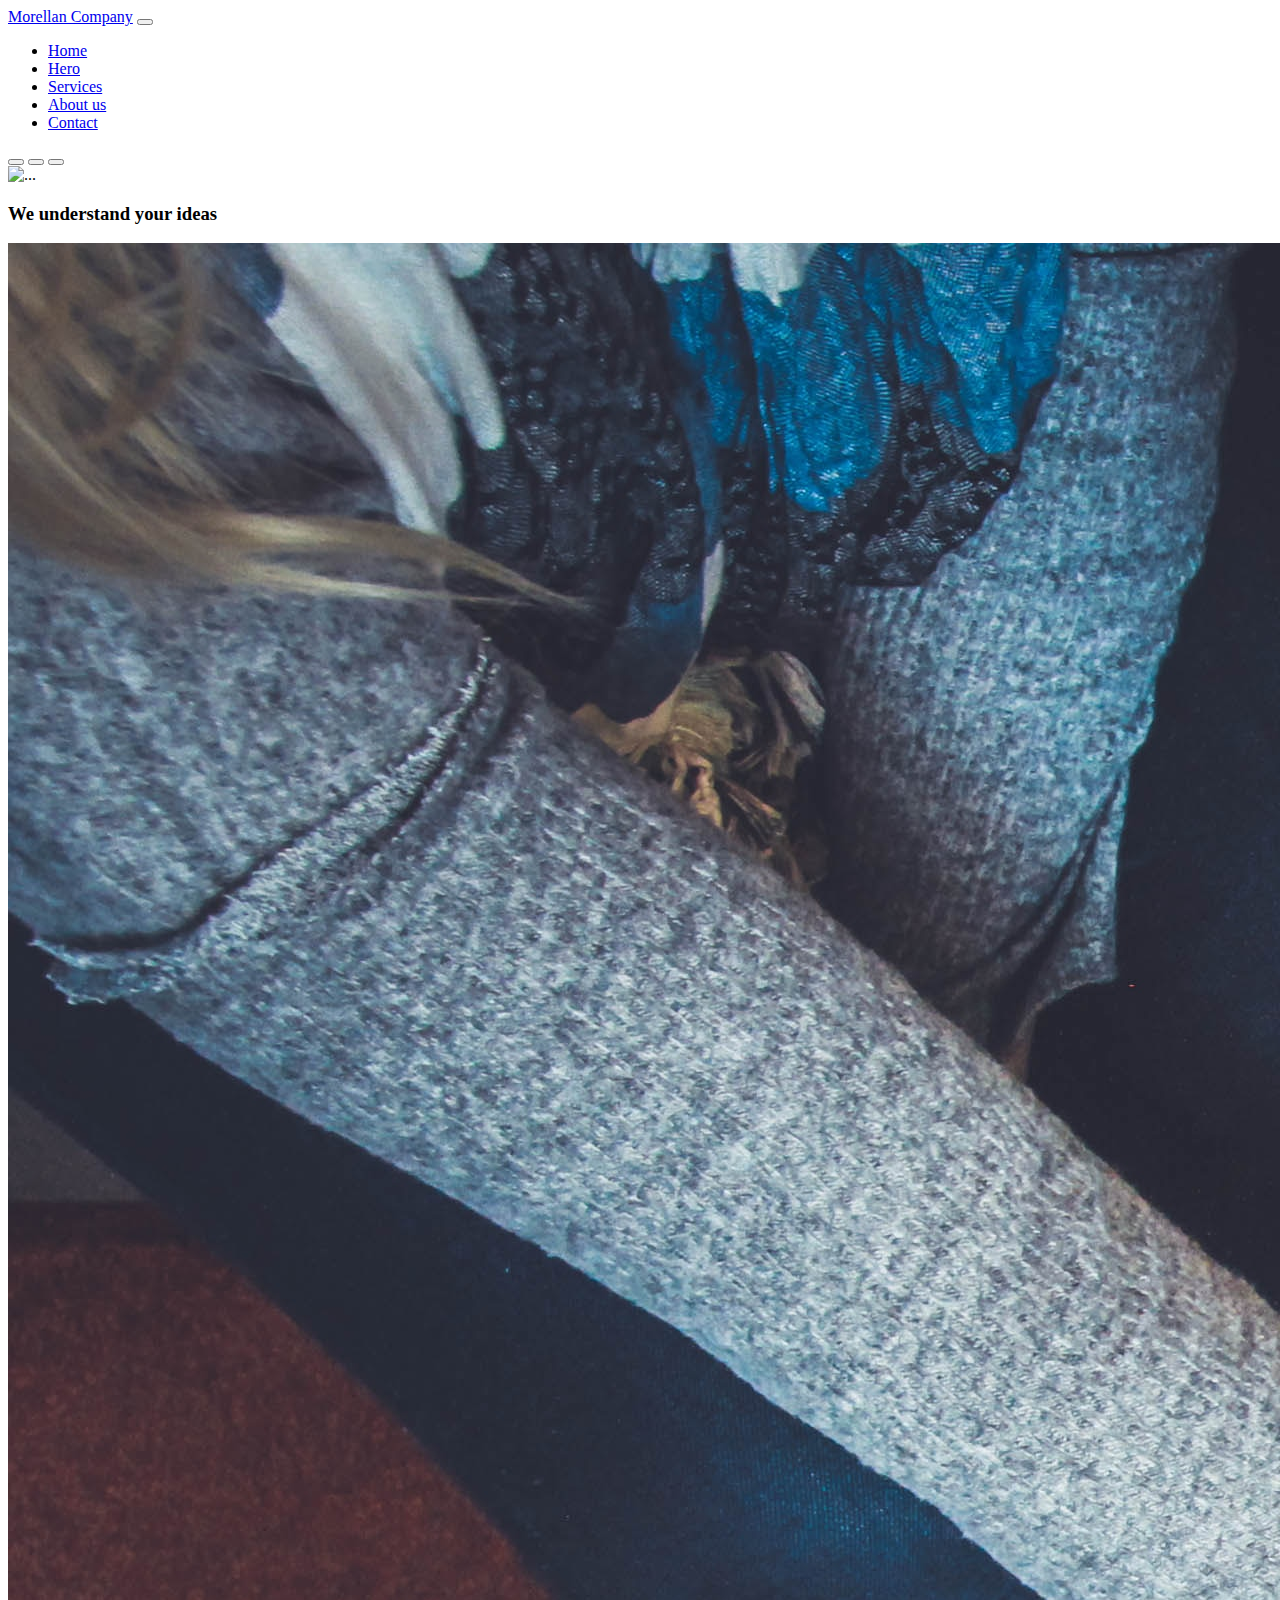
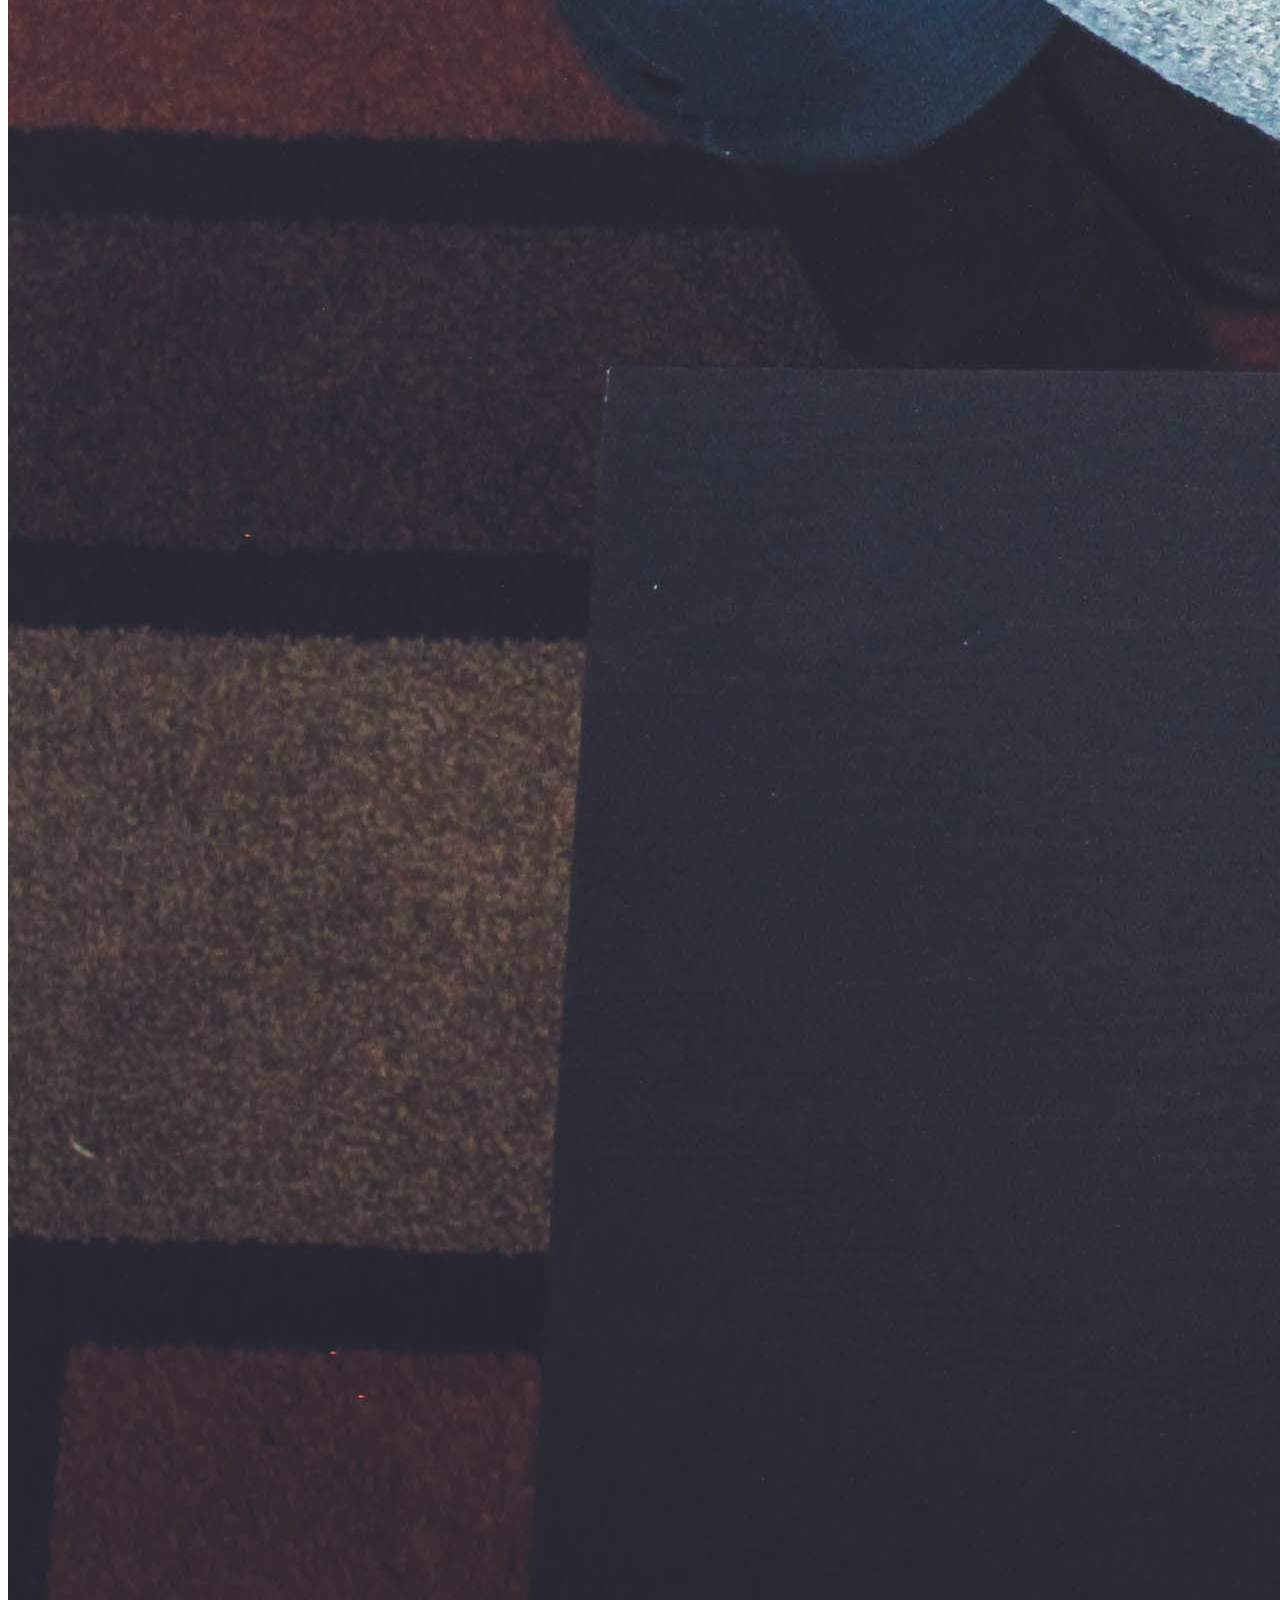
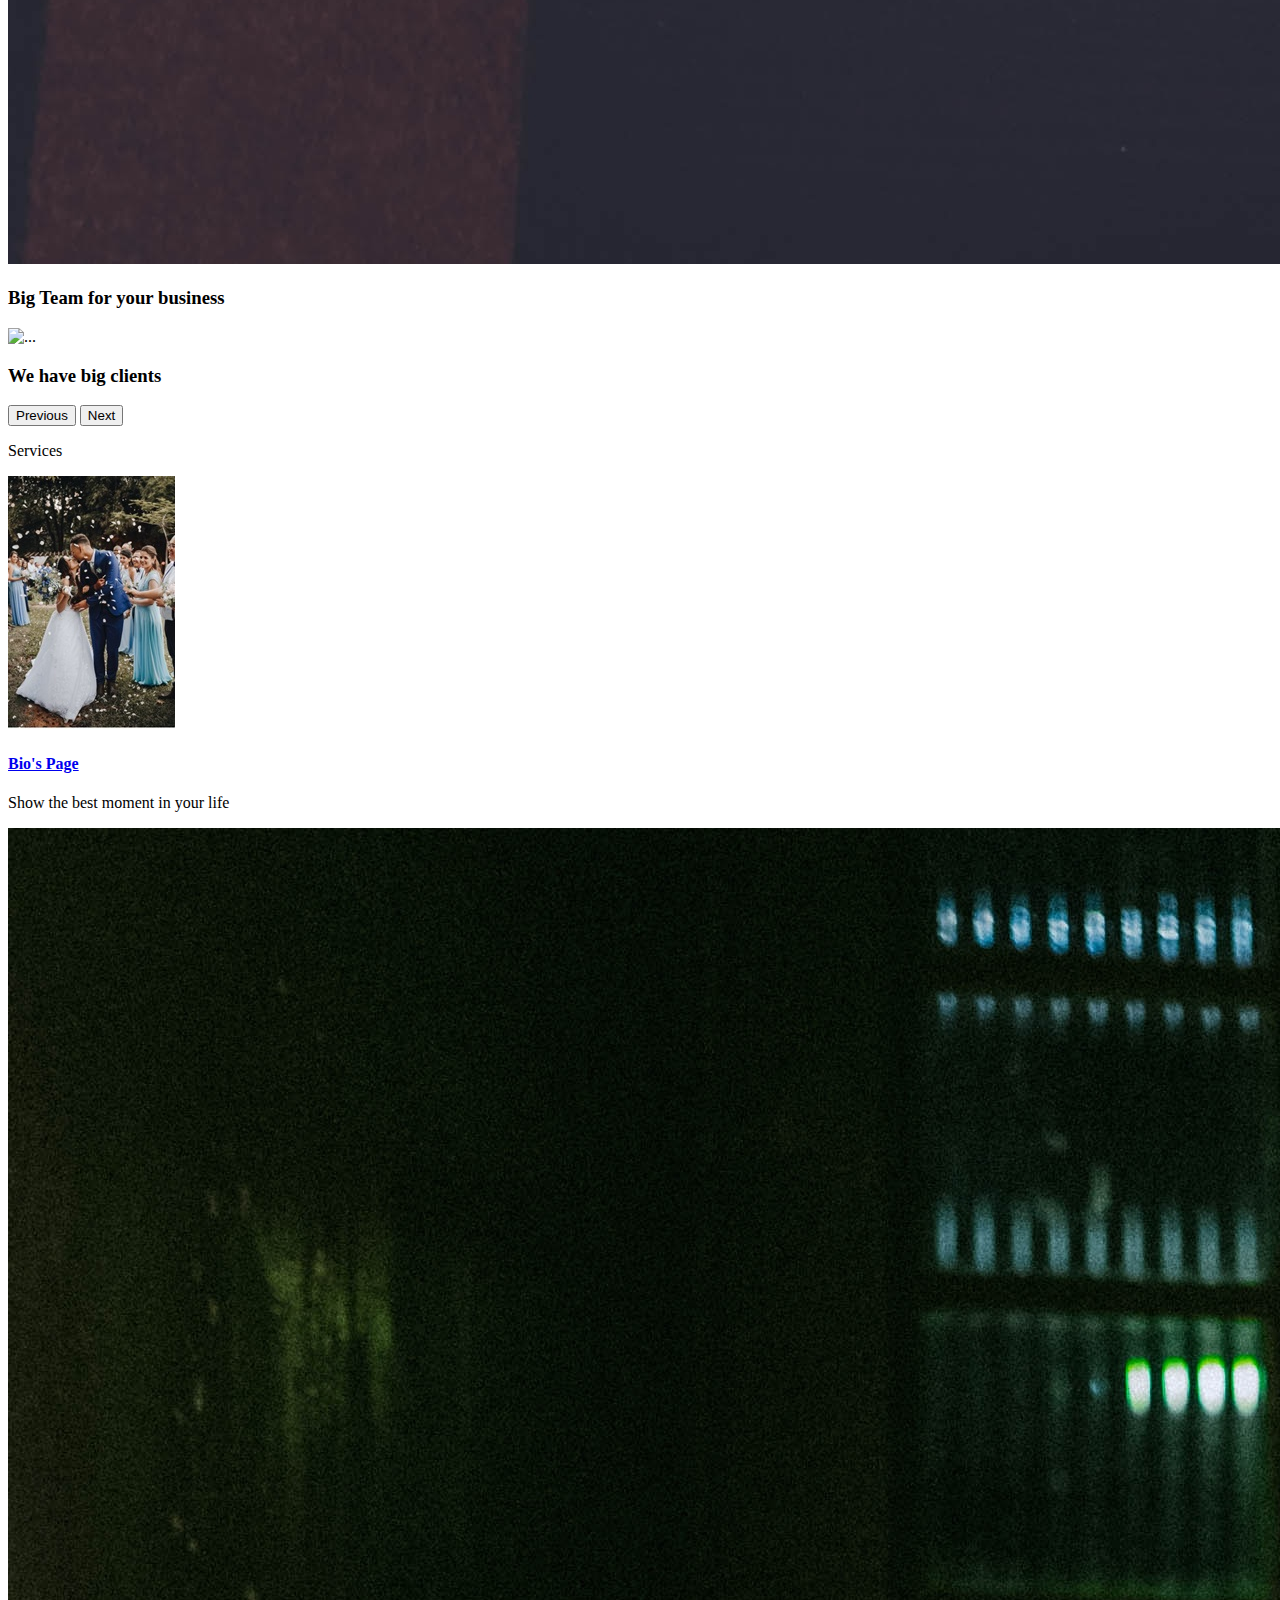
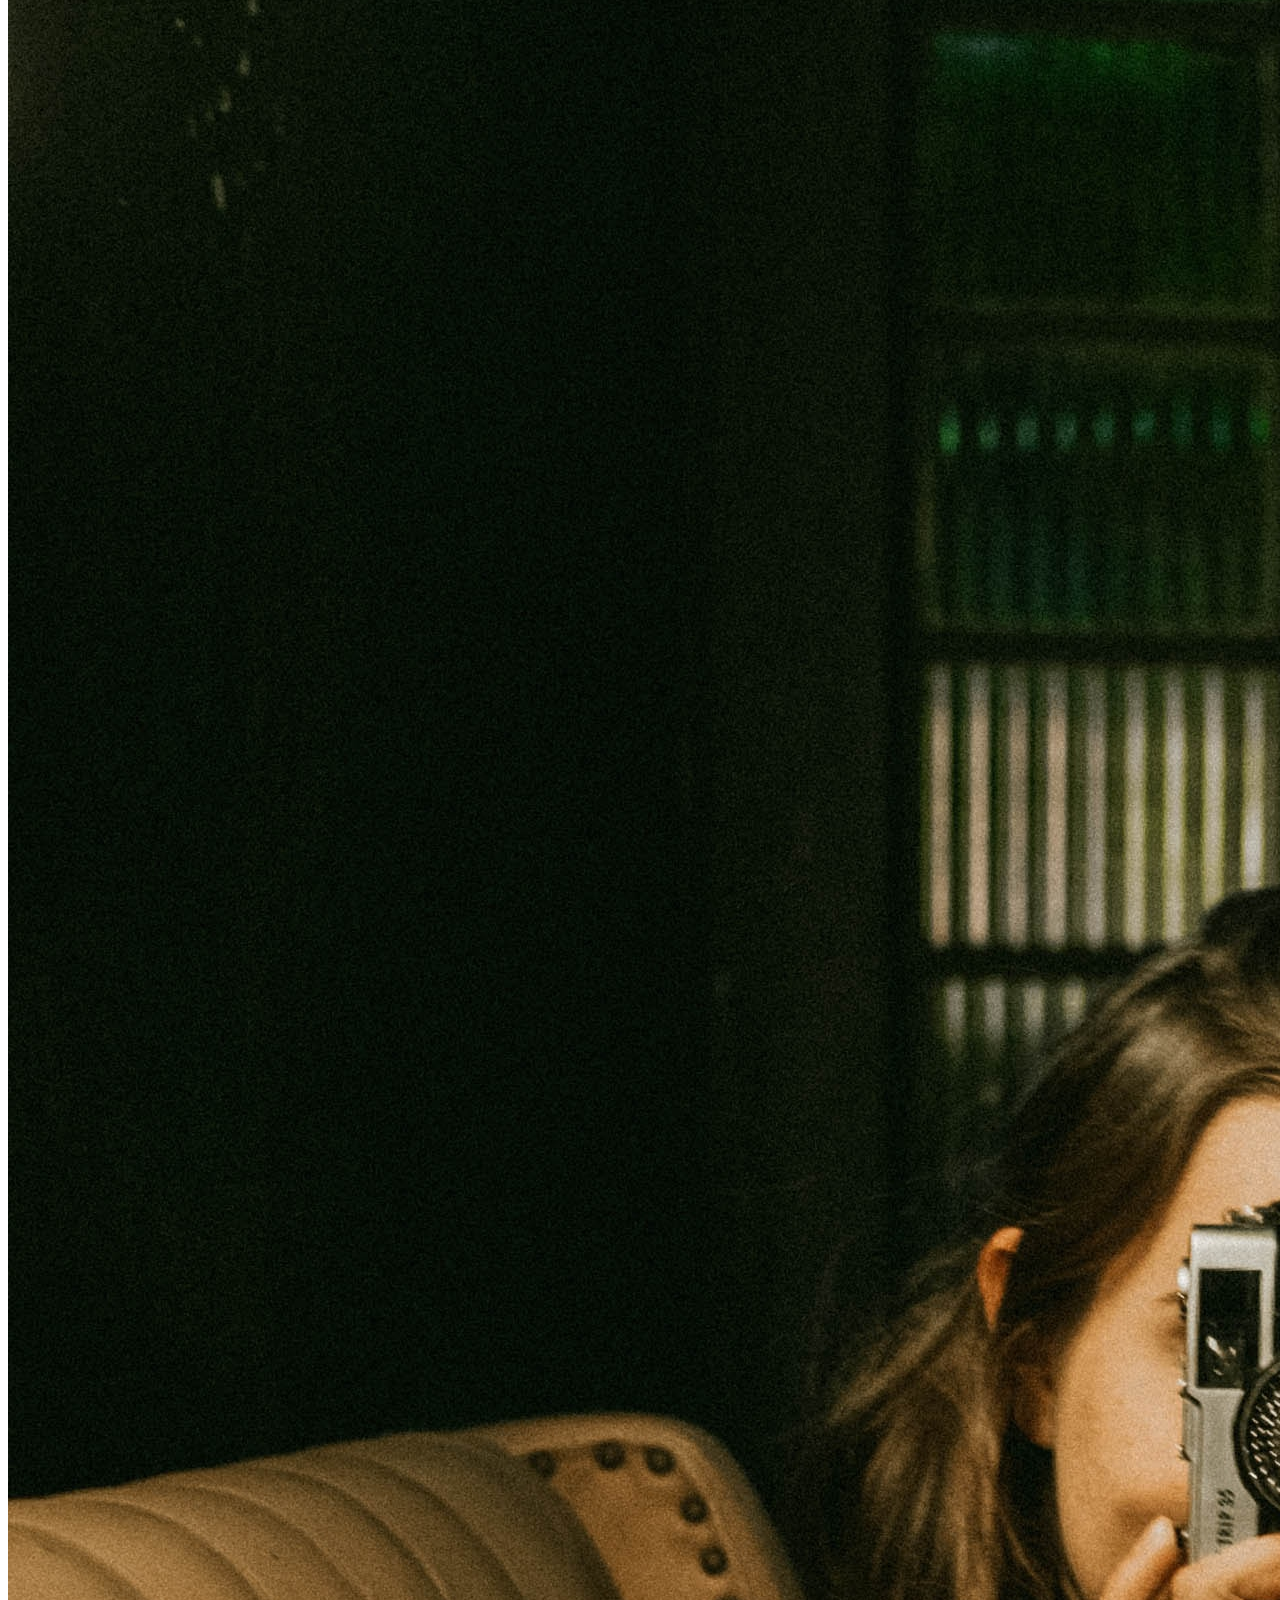
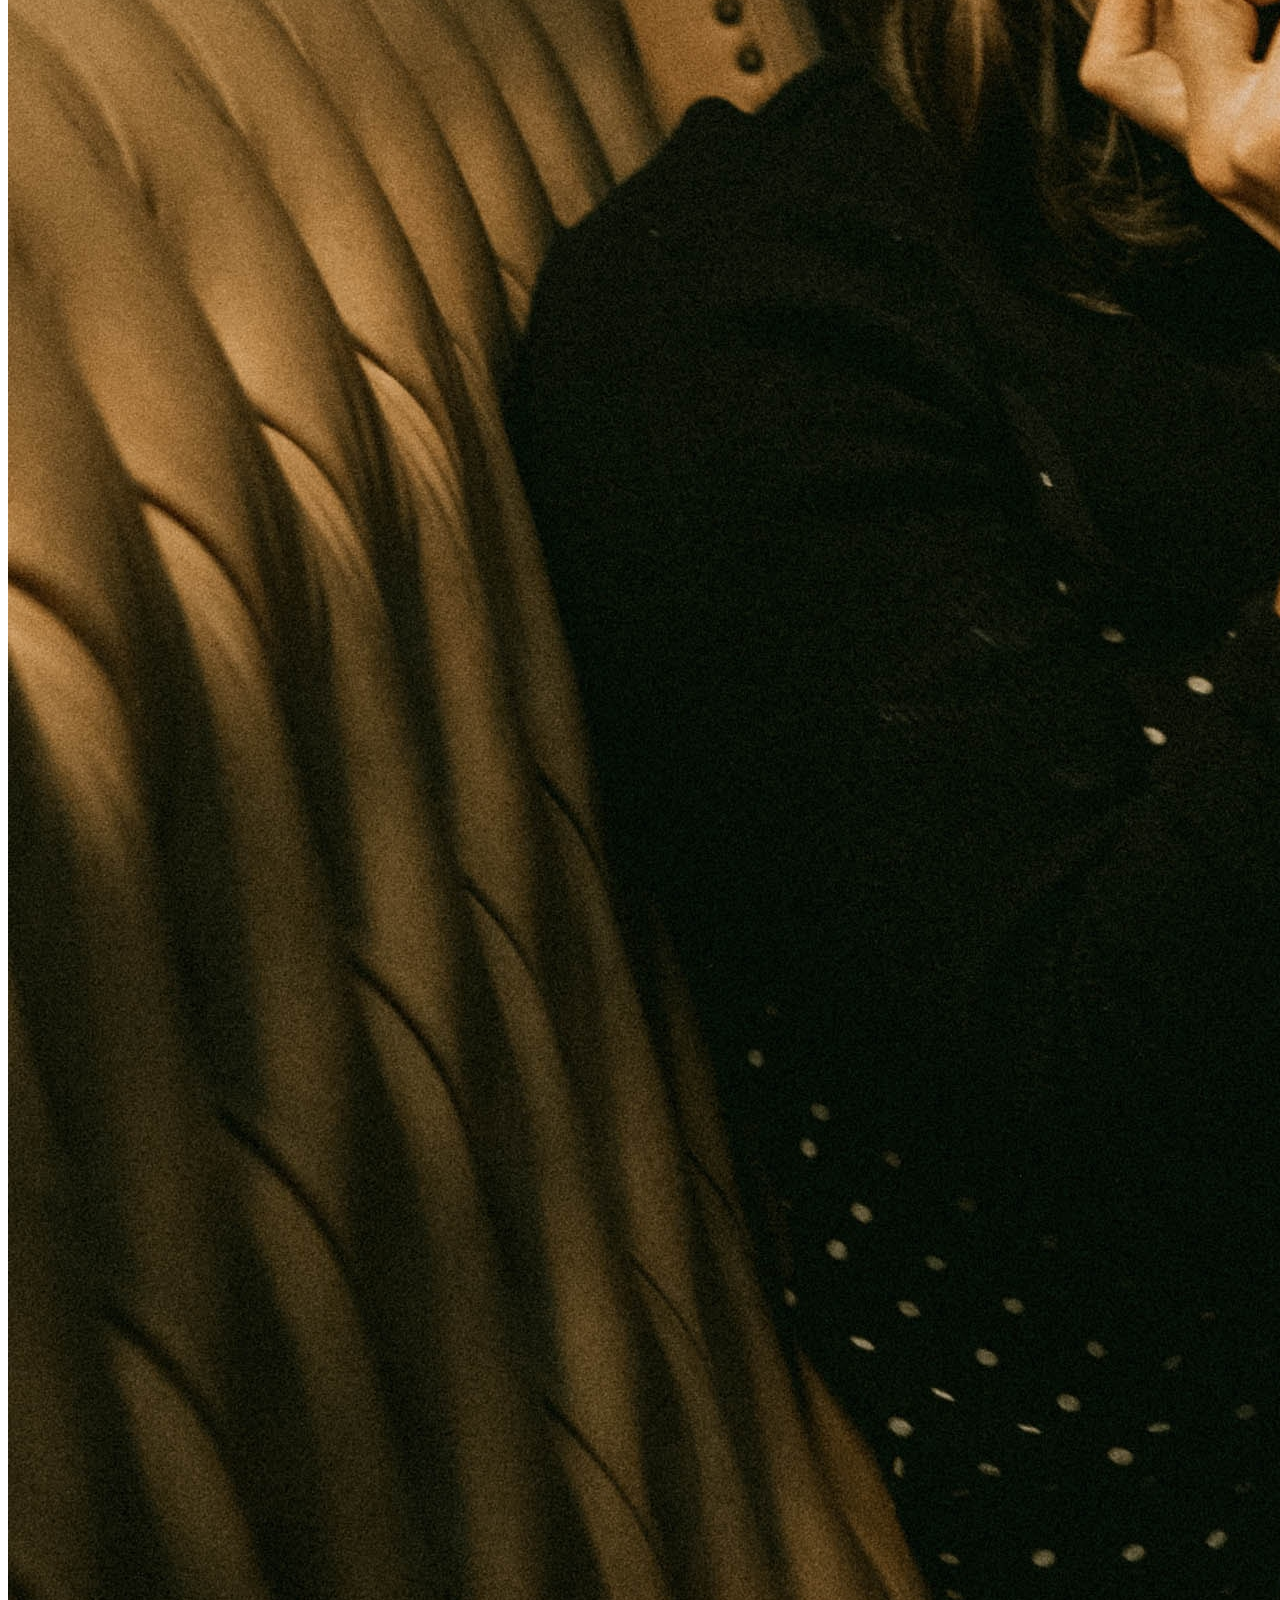
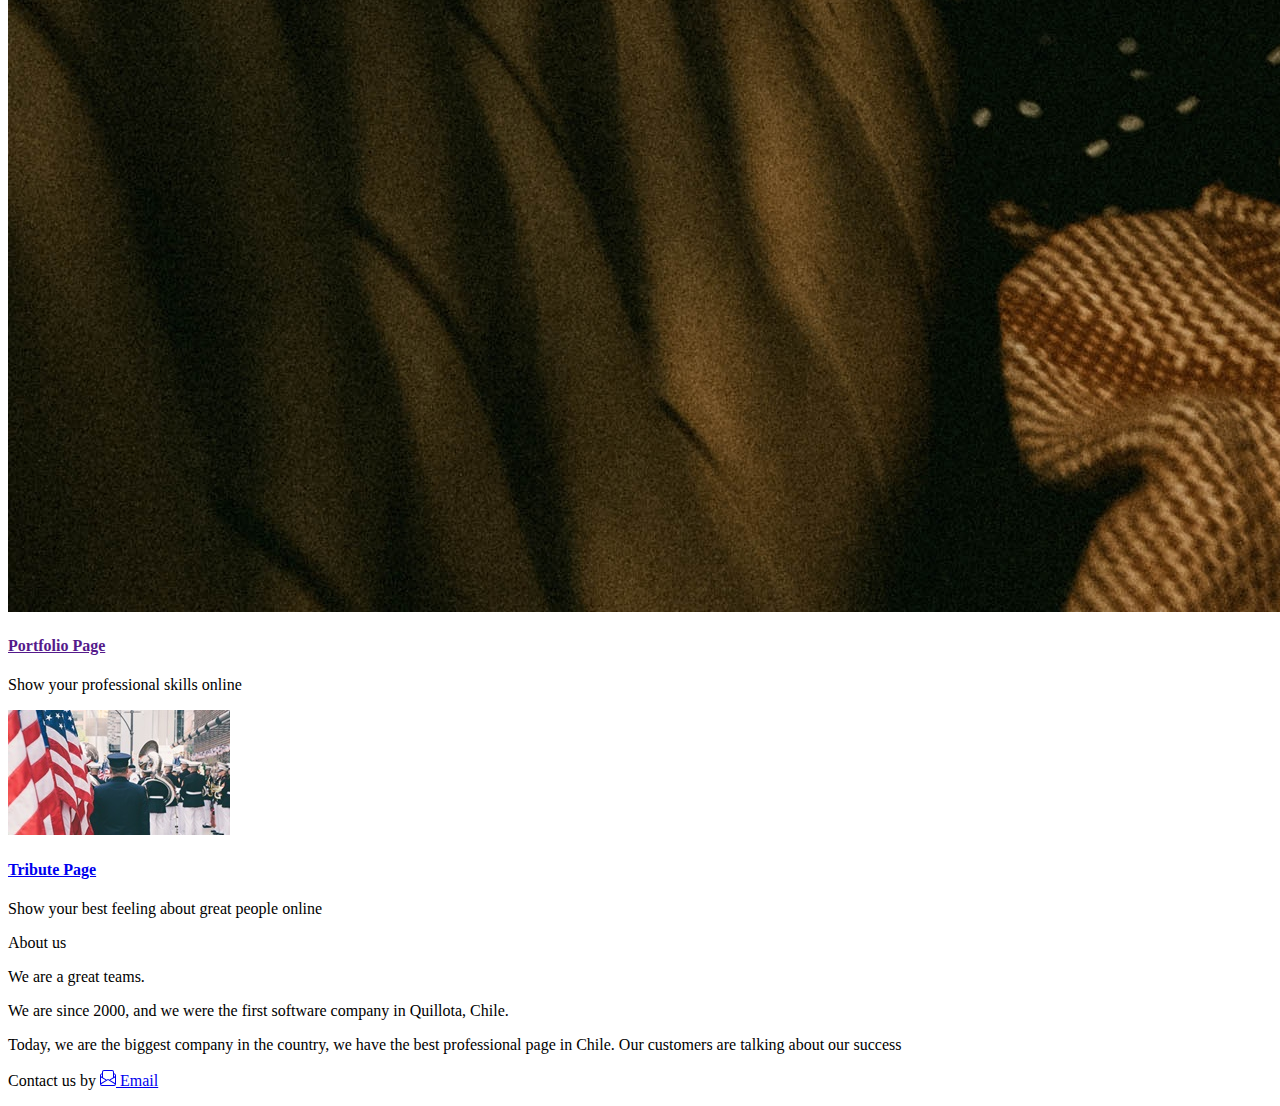
==== company/index.html @ f9b6cac9 "Company page" ====
<!DOCTYPE html>
<html lang="en">
    <head>
        <meta charset="UTF-8">
        <meta name="viewport" content="width=device-width, initial-scale=1.0">
        <link href="https://cdn.jsdelivr.net/npm/bootstrap@5.3.2/dist/css/bootstrap.min.css" rel="stylesheet" integrity="sha384-T3c6CoIi6uLrA9TneNEoa7RxnatzjcDSCmG1MXxSR1GAsXEV/Dwwykc2MPK8M2HN" crossorigin="anonymous">
        <script src="https://cdn.jsdelivr.net/npm/bootstrap@5.3.2/dist/js/bootstrap.bundle.min.js" integrity="sha384-C6RzsynM9kWDrMNeT87bh95OGNyZPhcTNXj1NW7RuBCsyN/o0jlpcV8Qyq46cDfL" crossorigin="anonymous"></script>
        <title>Morellan Co.</title>
    </head>
    <body>
        <header>
            <nav class="navbar navbar-expand-lg bg-primary">
            <div class="container-fluid">
              <a class="navbar-brand" href="#">Morellan Company</a>
              <button class="navbar-toggler" type="button" data-bs-toggle="collapse" data-bs-target="#navbarSupportedContent" aria-controls="navbarSupportedContent" aria-expanded="false" aria-label="Toggle navigation">
                <span class="navbar-toggler-icon"></span>
              </button>
              <div class="collapse navbar-collapse" id="navbarSupportedContent">
                <ul class="navbar-nav me-auto mb-2 mb-lg-0">
                  <li class="nav-item">
                    <a class="nav-link active" aria-current="page" href="#">Home</a>
                  </li>
                  <li class="nav-item">
                    <a class="nav-link" href="#hero">Hero</a>
                  </li>
                  <li class="nav-item">
                    <a class="nav-link" href="#service">Services</a>
                  </li>
                  <li class="nav-item">
                    <a class="nav-link" href="#about">About us</a>
                  </li>
                  <li class="nav-item">
                    <a class="nav-link" href="#contact">Contact</a>
                  </li>
                </ul>
              </div>
            </div>
          </nav></header>
        <main>
            <section id="hero" class="hero">
                <div class="container row justify-content-center">
                    <div id="carouselExampleCaptions" class="carousel slide">
                        <div class="carousel-indicators">
                          <button type="button" data-bs-target="#carouselExampleCaptions" data-bs-slide-to="0" class="active" aria-current="true" aria-label="Slide 1"></button>
                          <button type="button" data-bs-target="#carouselExampleCaptions" data-bs-slide-to="1" aria-label="Slide 2"></button>
                          <button type="button" data-bs-target="#carouselExampleCaptions" data-bs-slide-to="2" aria-label="Slide 3"></button>
                        </div>
                        <div class="carousel-inner">
                          <div class="carousel-item active">
                            <img src="images/first-slide.jpg" class="d-block w-100" alt="...">
                            <div class="carousel-caption d-none d-md-block">
                              <h3 class="text-danger">We understand your ideas</h3>
                            </div>
                          </div>
                          <div class="carousel-item">
                            <img src="images/second-slide.jpg" class="d-block w-100" alt="...">
                            <div class="carousel-caption d-none d-md-block">
                              <h3>Big Team for your business</h3>
                            </div>
                          </div>
                          <div class="carousel-item">
                            <img src="images/third-slide.jpg" class="d-block w-100" alt="...">
                            <div class="carousel-caption d-none d-md-block">
                              <h3>We have big clients</h3>
                            </div>
                          </div>
                        </div>
                        <button class="carousel-control-prev" type="button" data-bs-target="#carouselExampleCaptions" data-bs-slide="prev">
                          <span class="carousel-control-prev-icon" aria-hidden="true"></span>
                          <span class="visually-hidden">Previous</span>
                        </button>
                        <button class="carousel-control-next" type="button" data-bs-target="#carouselExampleCaptions" data-bs-slide="next">
                          <span class="carousel-control-next-icon" aria-hidden="true"></span>
                          <span class="visually-hidden">Next</span>
                        </button>
                      </div>
                </div>
            </section>
            <section id="service" class="mt-5  d-flex flex-column ">
                <div class="container d-flex flex-column justify-content-center">
                    <div><p class="h2 d-flex mb-5 pe-5 text-primary">Services</p></div>
                    <div class="card-group ">
                        <div class="card">
                            <img class="card-img-top h-50  d-inline-block rounded-start rounded-end" src="images/wedding-2.jpg" alt="Wedding">
                            <div class="card-body">
                                <h4 class="card-title"><a href="../bio/bio.html"> Bio's Page</a></h4>
                                <p class="card-text">Show the best moment in your life</p>
                            </div>
                        </div>
                        <div class="card">
                            <img class="card-img-top h-50  d-inline-block rounded-start rounded-end" src="images/photographer.jpg" alt="Card image cap">
                            <div class="card-body">
                                <h4 class="card-title"><a href="">Portfolio Page</a></h4>
                                <p class="card-text">Show your professional skills online</p>
                            </div>
                        </div>
                        <div class="card align-item-stretch">
                            <img class="card-img-top h-50  d-inline-block rounded-start rounded-end" src="images/tribute-2.jpg" alt="Card image cap">
                            <div class="card-body">
                                <h4 class="card-title"><a href="../tribute/index.html"> Tribute Page</a></h4>
                                <p class="card-text">Show your best feeling about great people online</p>
                            </div>
                        </div>
                    </div>
                </div>
            </section>
             <section id="about" class="mt-5  d-flex flex-column ">
                <div class="container d-flex flex-column justify-content-center">
                <p class="h2 text-primary">About us</p>
                <p>We are a great teams. </p>
                <p>We are since 2000, and we were the first software company in Quillota, Chile.</p>
                <p> Today, we are the biggest company in the country, we have the best professional page in Chile. Our customers are talking about our success  </p>
            </div>
            </section>
        </main>
        <footer id="contact" class="d-flex justify-content-end">
            <p>Contact us by 
                <a class="icon-link" href="mailto:morellana22@prueba.cl">
                    <svg xmlns="http://www.w3.org/2000/svg" width="16" height="16" fill="currentColor" class="bi bi-envelope-paper" viewBox="0 0 16 16">
                        <path d="M4 0a2 2 0 0 0-2 2v1.133l-.941.502A2 2 0 0 0 0 5.4V14a2 2 0 0 0 2 2h12a2 2 0 0 0 2-2V5.4a2 2 0 0 0-1.059-1.765L14 3.133V2a2 2 0 0 0-2-2zm10 4.267.47.25A1 1 0 0 1 15 5.4v.817l-1 .6zm-1 3.15-3.75 2.25L8 8.917l-1.25.75L3 7.417V2a1 1 0 0 1 1-1h8a1 1 0 0 1 1 1zm-11-.6-1-.6V5.4a1 1 0 0 1 .53-.882L2 4.267zm13 .566v5.734l-4.778-2.867zm-.035 6.88A1 1 0 0 1 14 15H2a1 1 0 0 1-.965-.738L8 10.083zM1 13.116V7.383l4.778 2.867L1 13.117Z"/>
                      </svg>
                    Email
                  </a>
            </p>
        </footer>
    </body>
</html>
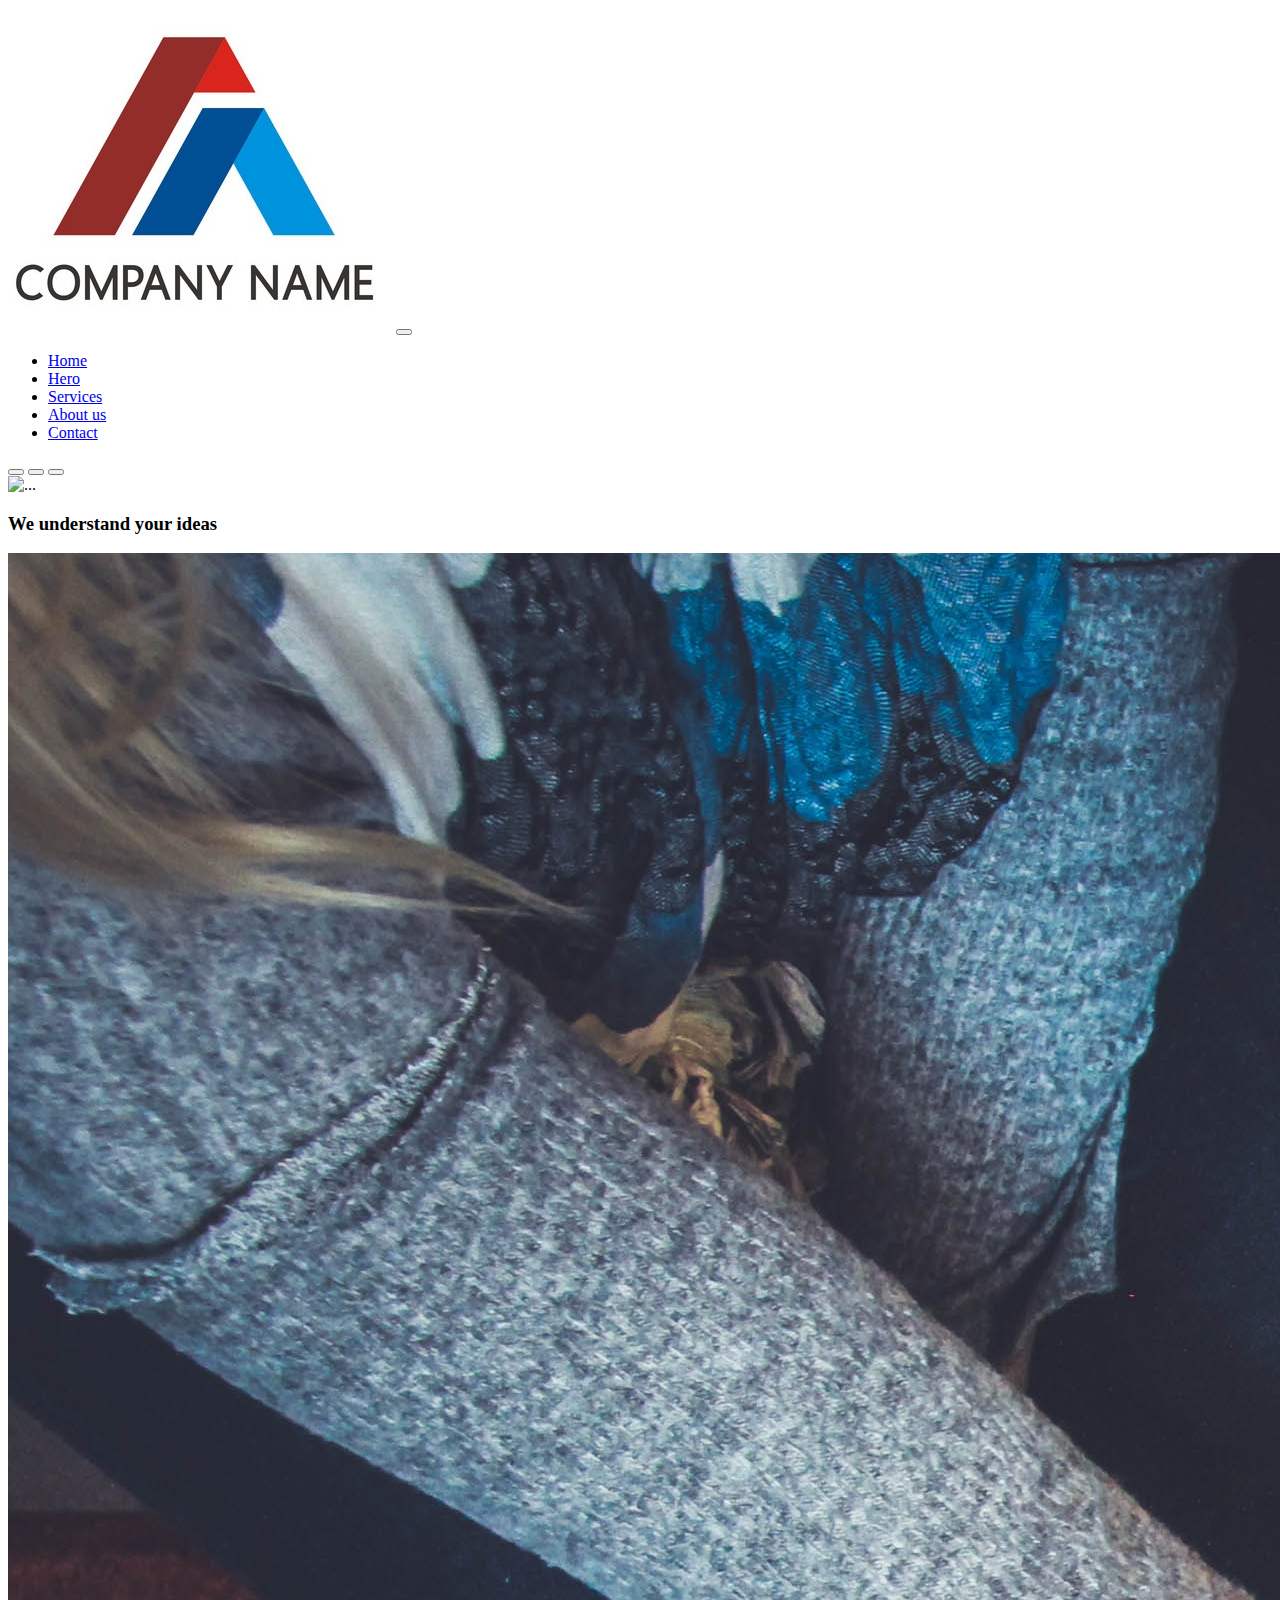
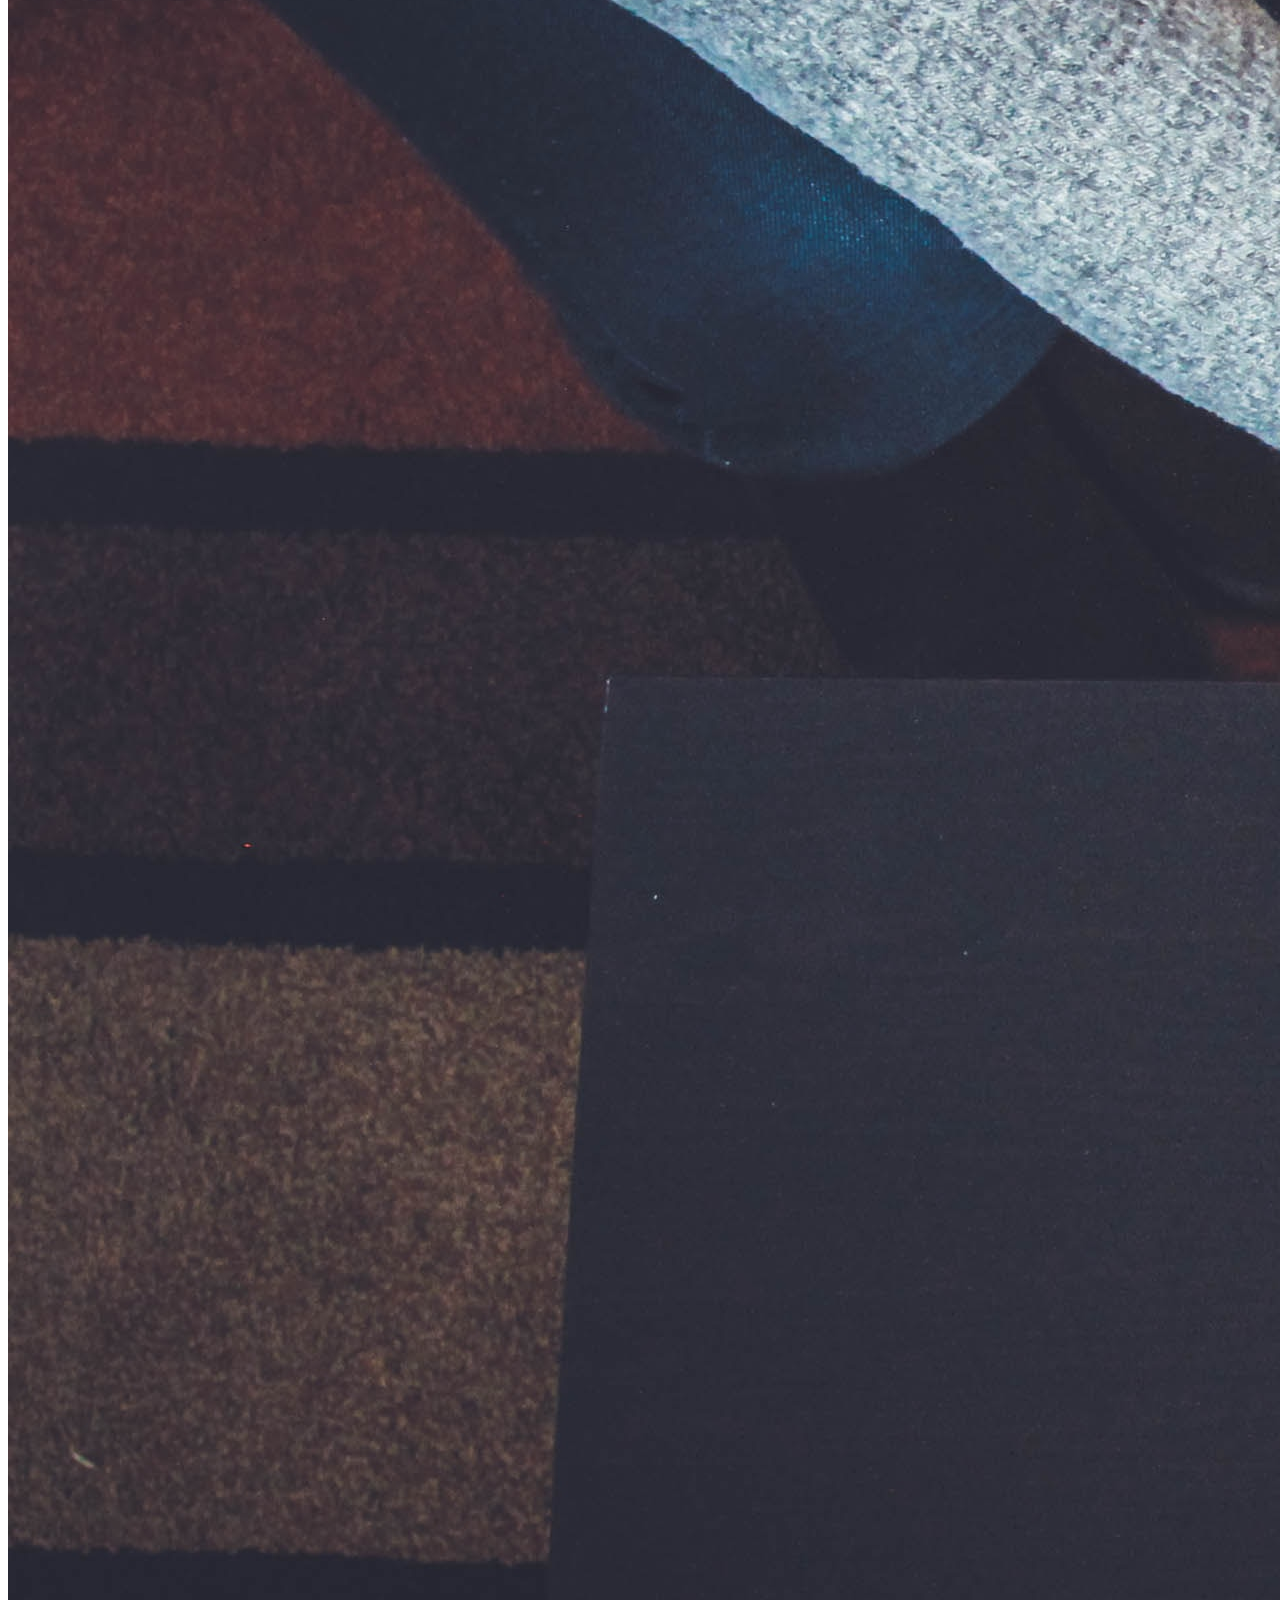
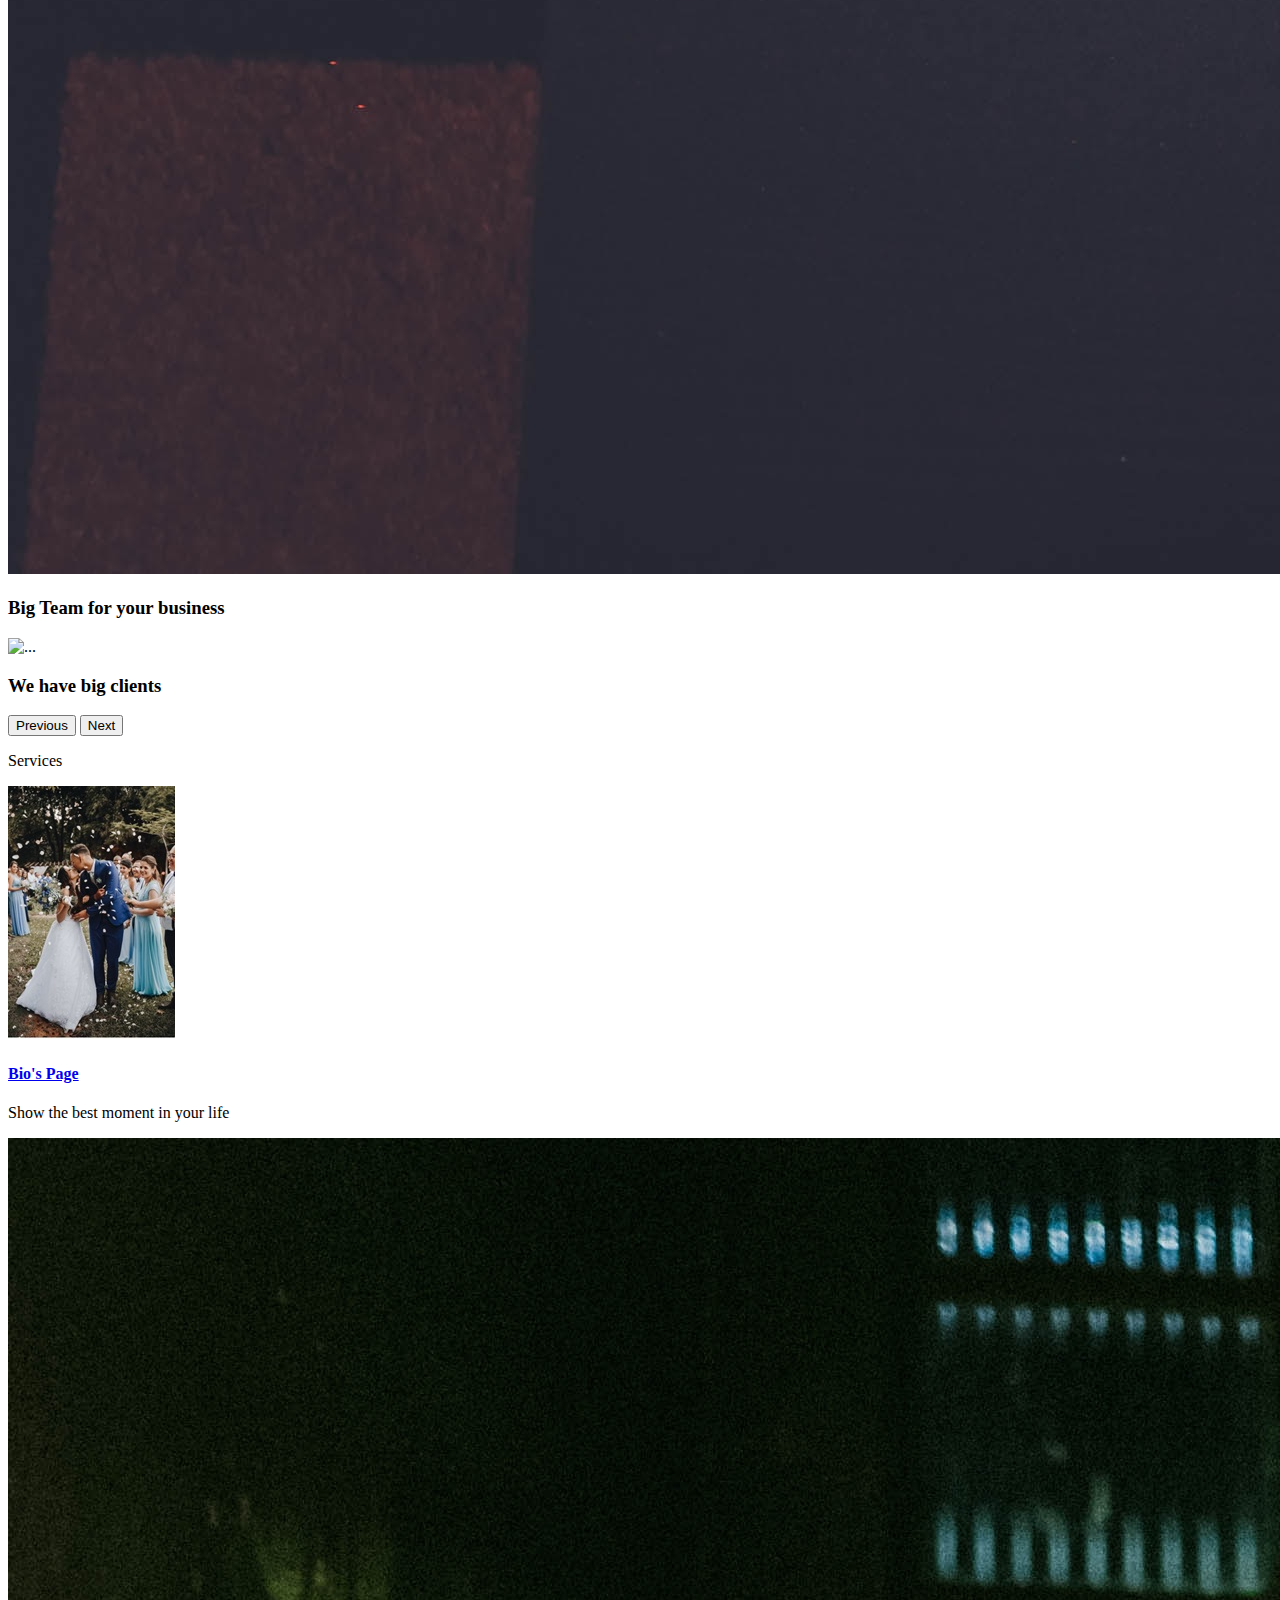
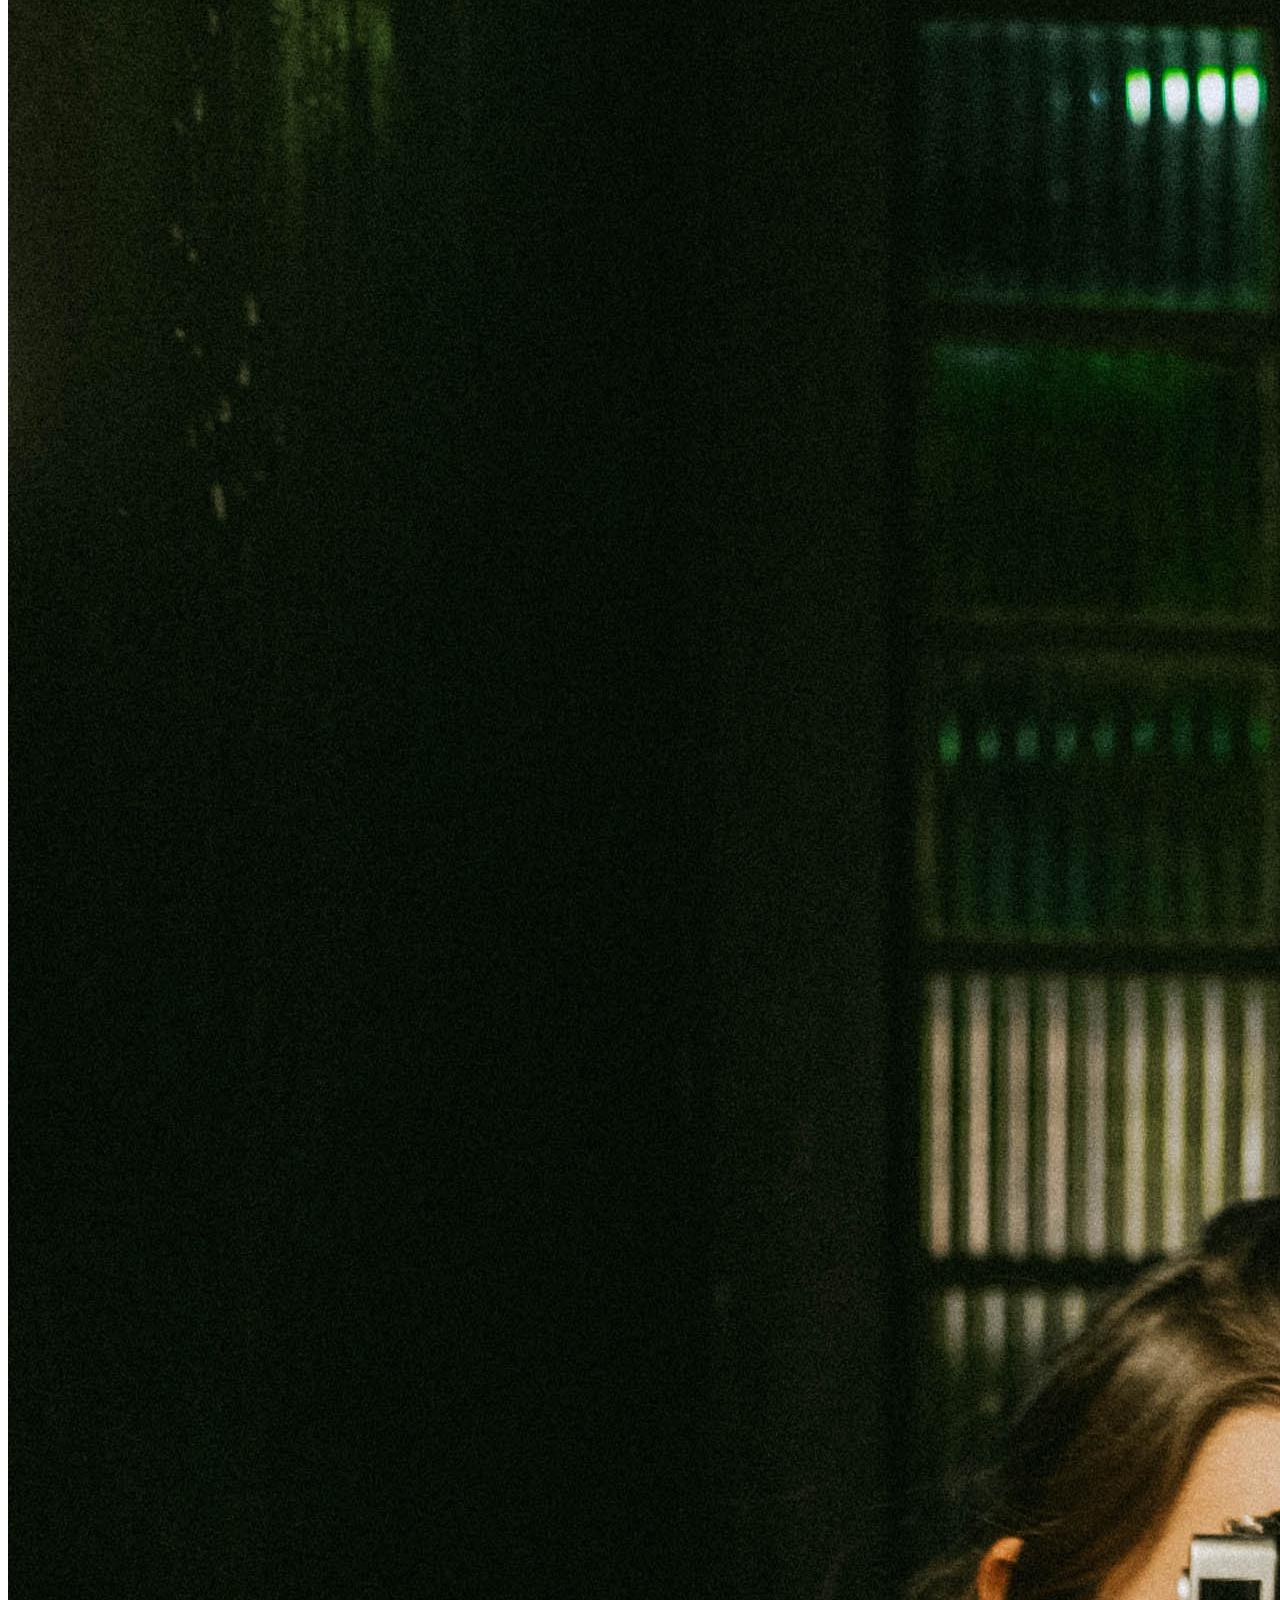
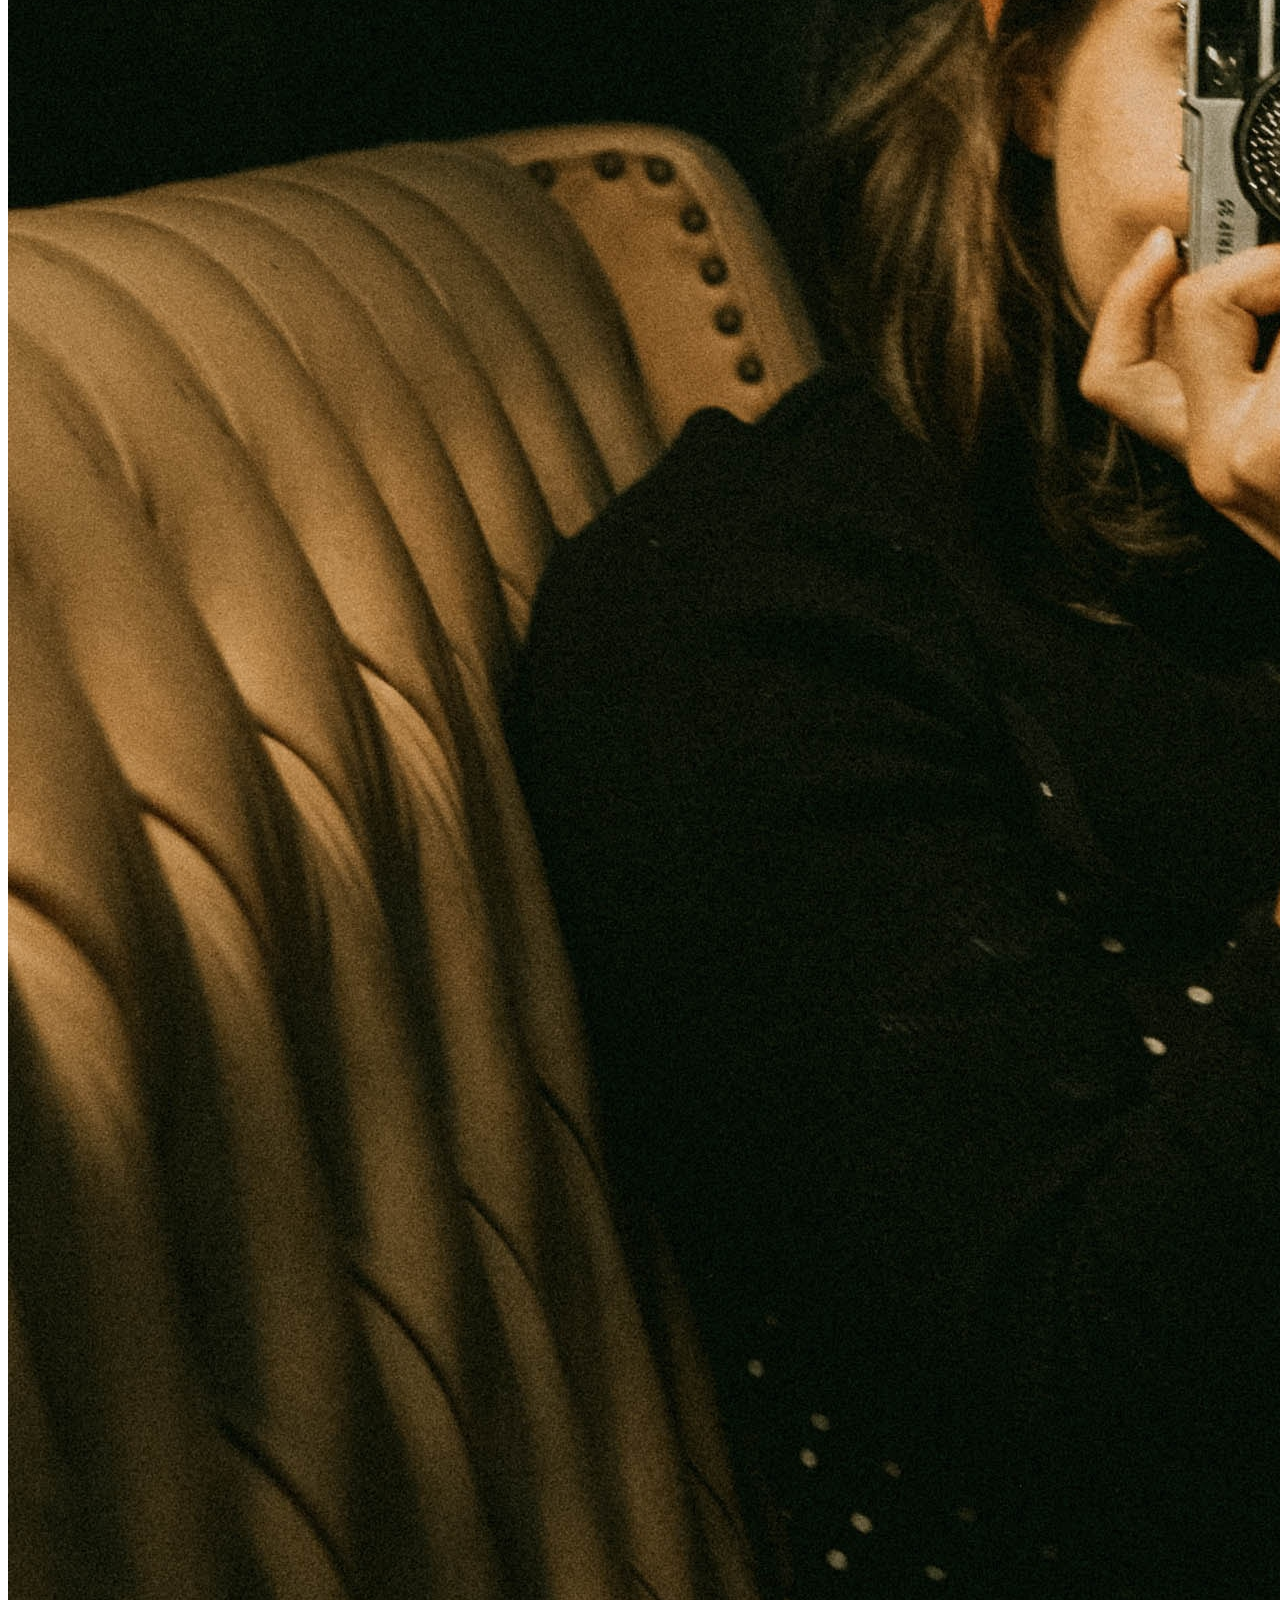
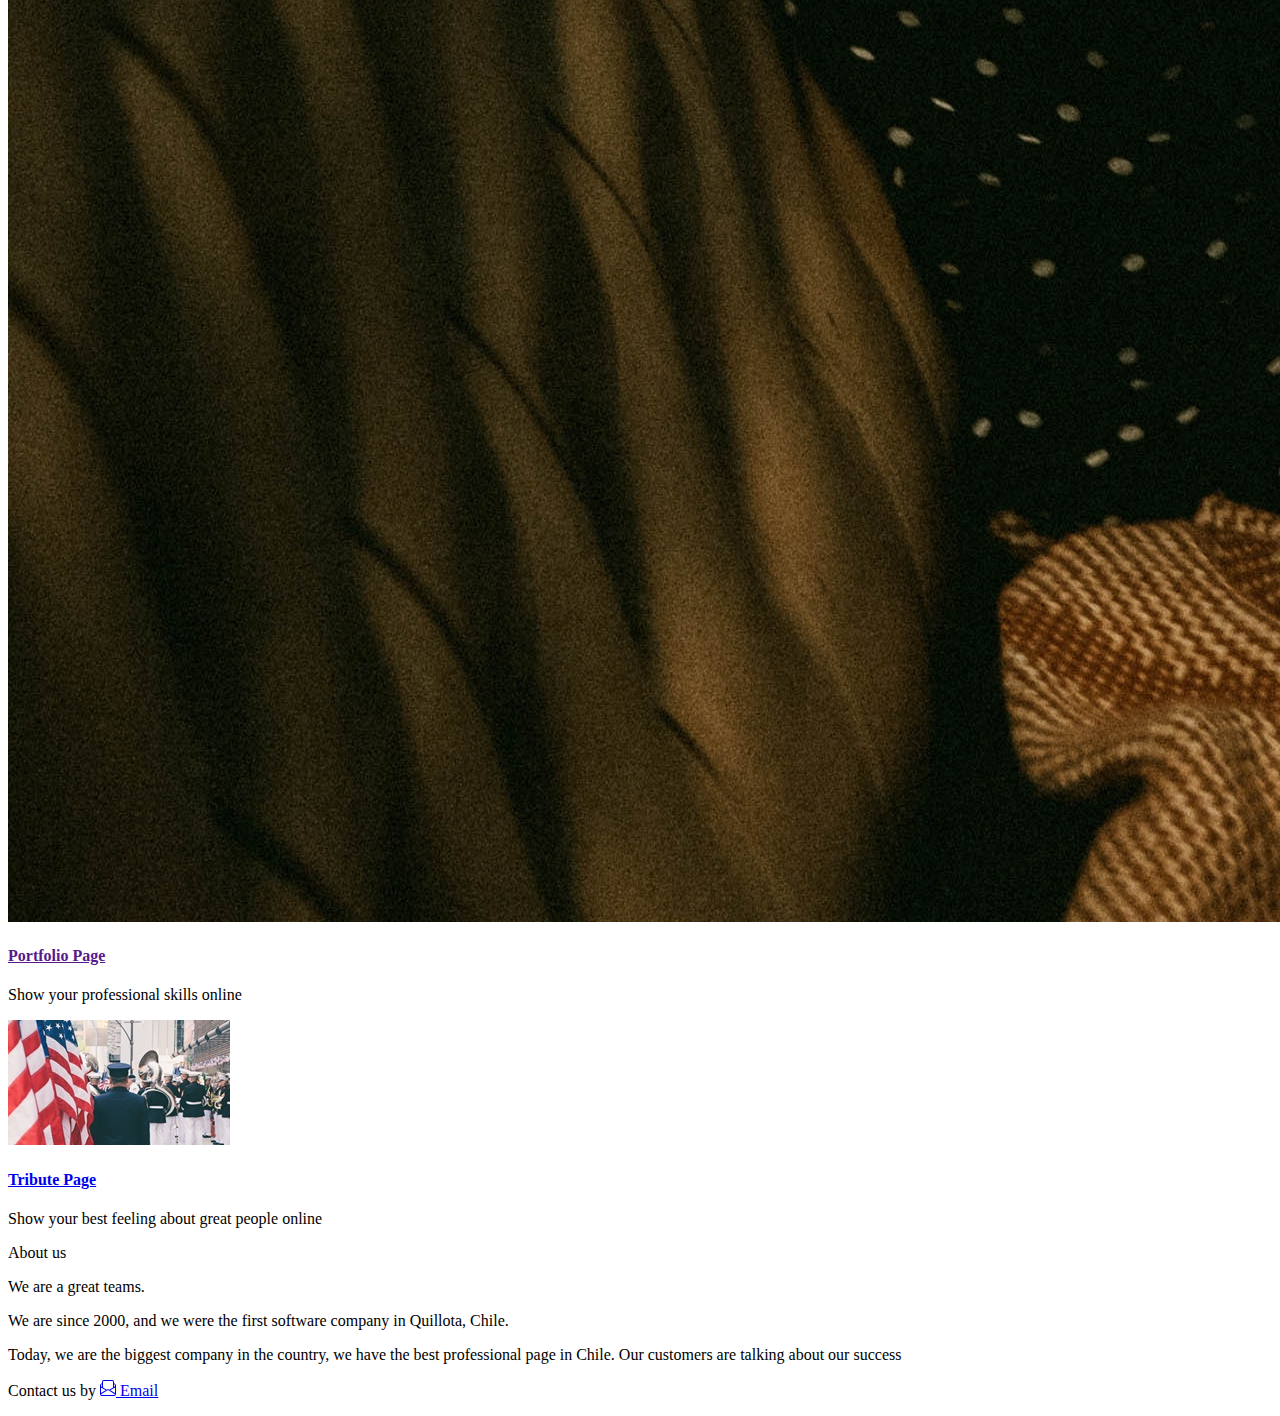
==== commit db0d2beb: "Company changes" ====
--- a/company/index.html
+++ b/company/index.html
@@ -11,7 +11,7 @@
         <header>
             <nav class="navbar navbar-expand-lg bg-primary">
             <div class="container-fluid">
-              <a class="navbar-brand" href="#">Morellan Company</a>
+              <a class="navbar-brand" href="#"><img src= "images/logo.jpg" class = "w-25 h-25" alt="Logo"></a>
               <button class="navbar-toggler" type="button" data-bs-toggle="collapse" data-bs-target="#navbarSupportedContent" aria-controls="navbarSupportedContent" aria-expanded="false" aria-label="Toggle navigation">
                 <span class="navbar-toggler-icon"></span>
               </button>
@@ -115,6 +115,7 @@
         </main>
         <footer id="contact" class="d-flex justify-content-end">
             <p>Contact us by 
+                
                 <a class="icon-link" href="mailto:morellana22@prueba.cl">
                     <svg xmlns="http://www.w3.org/2000/svg" width="16" height="16" fill="currentColor" class="bi bi-envelope-paper" viewBox="0 0 16 16">
                         <path d="M4 0a2 2 0 0 0-2 2v1.133l-.941.502A2 2 0 0 0 0 5.4V14a2 2 0 0 0 2 2h12a2 2 0 0 0 2-2V5.4a2 2 0 0 0-1.059-1.765L14 3.133V2a2 2 0 0 0-2-2zm10 4.267.47.25A1 1 0 0 1 15 5.4v.817l-1 .6zm-1 3.15-3.75 2.25L8 8.917l-1.25.75L3 7.417V2a1 1 0 0 1 1-1h8a1 1 0 0 1 1 1zm-11-.6-1-.6V5.4a1 1 0 0 1 .53-.882L2 4.267zm13 .566v5.734l-4.778-2.867zm-.035 6.88A1 1 0 0 1 14 15H2a1 1 0 0 1-.965-.738L8 10.083zM1 13.116V7.383l4.778 2.867L1 13.117Z"/>
